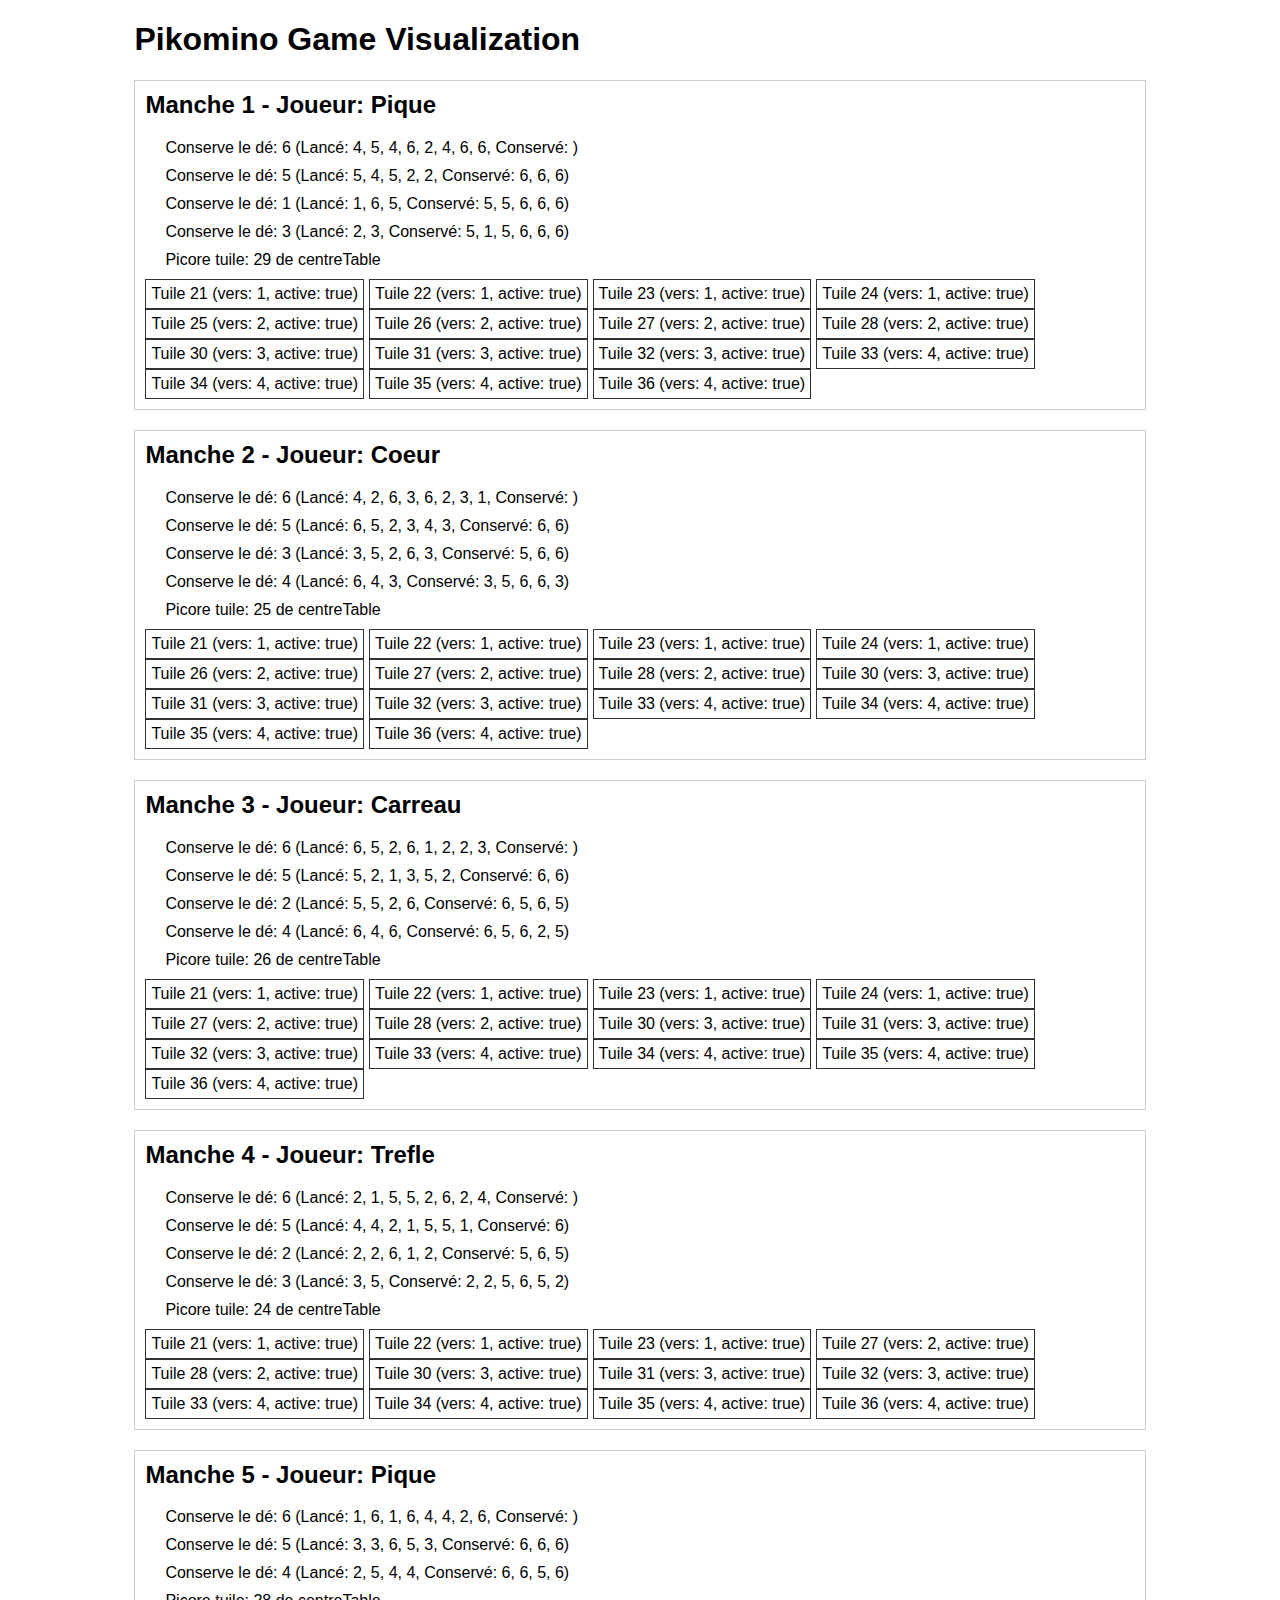
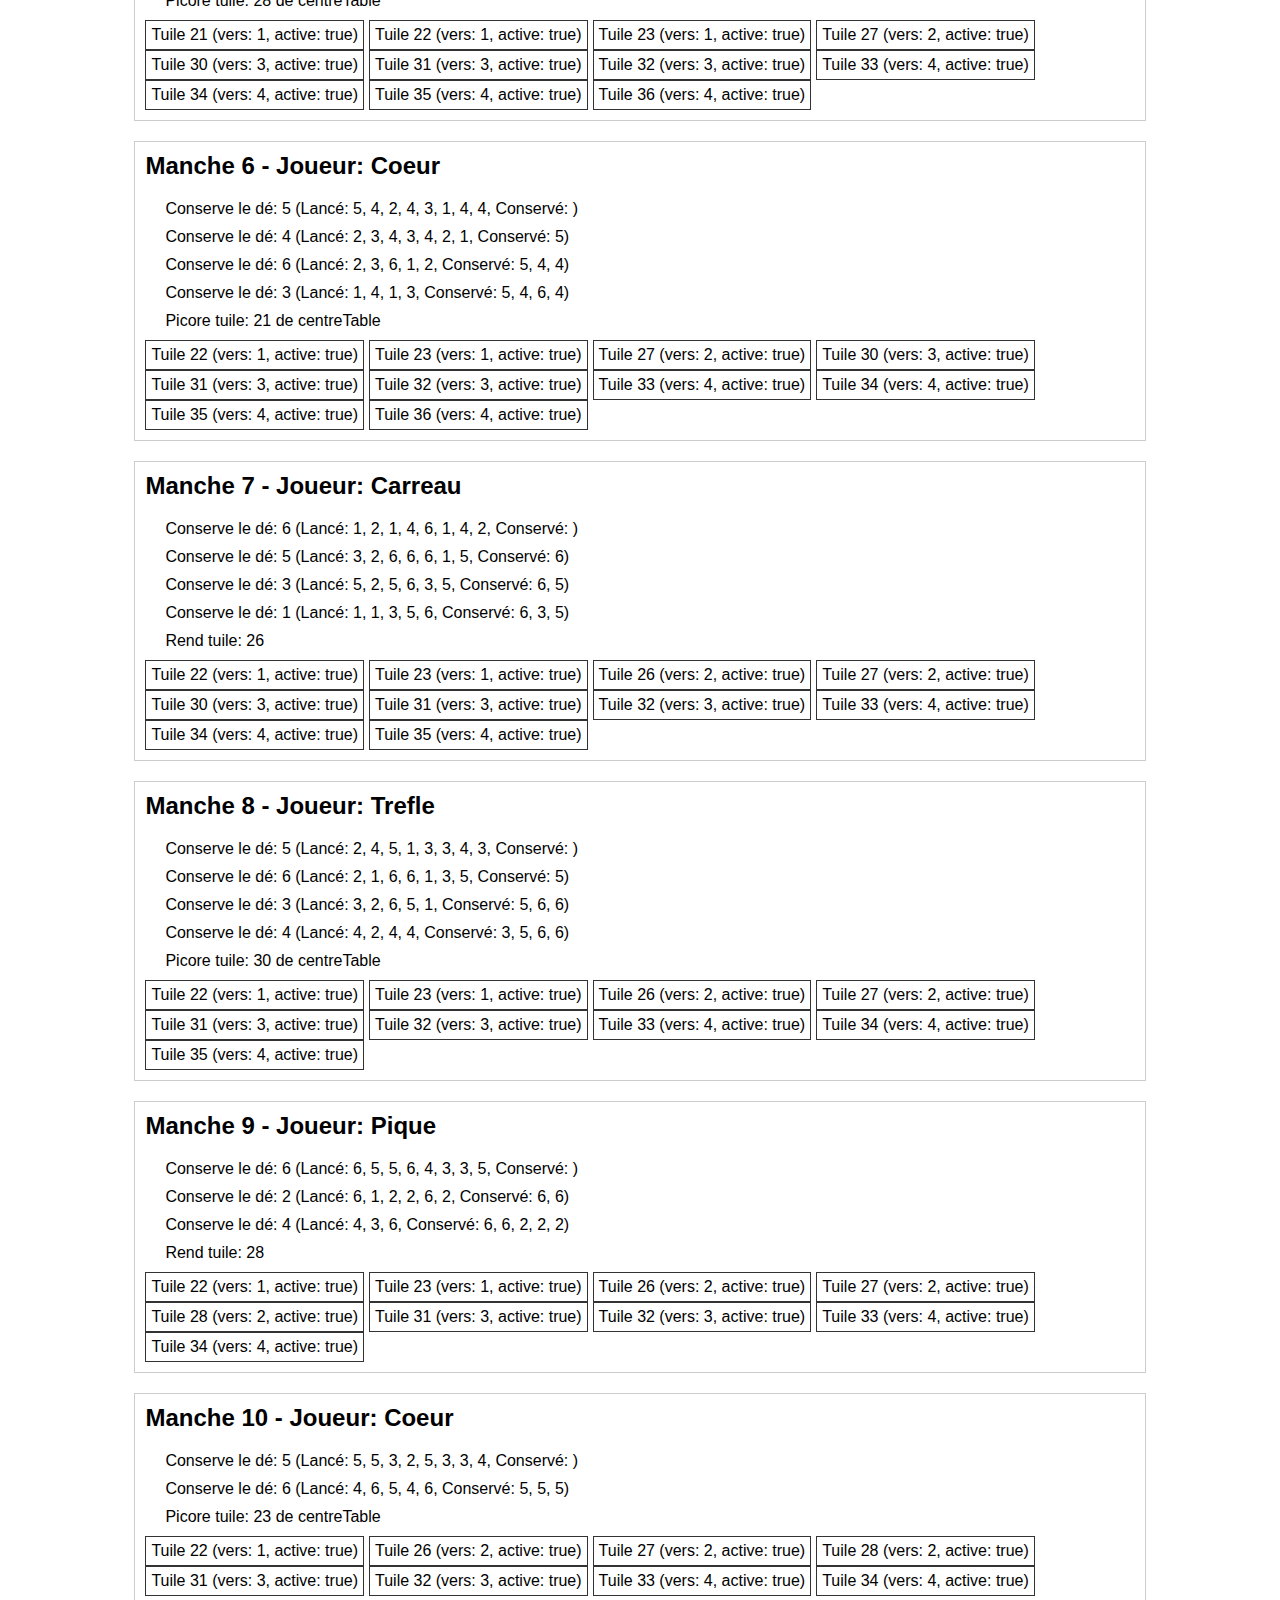
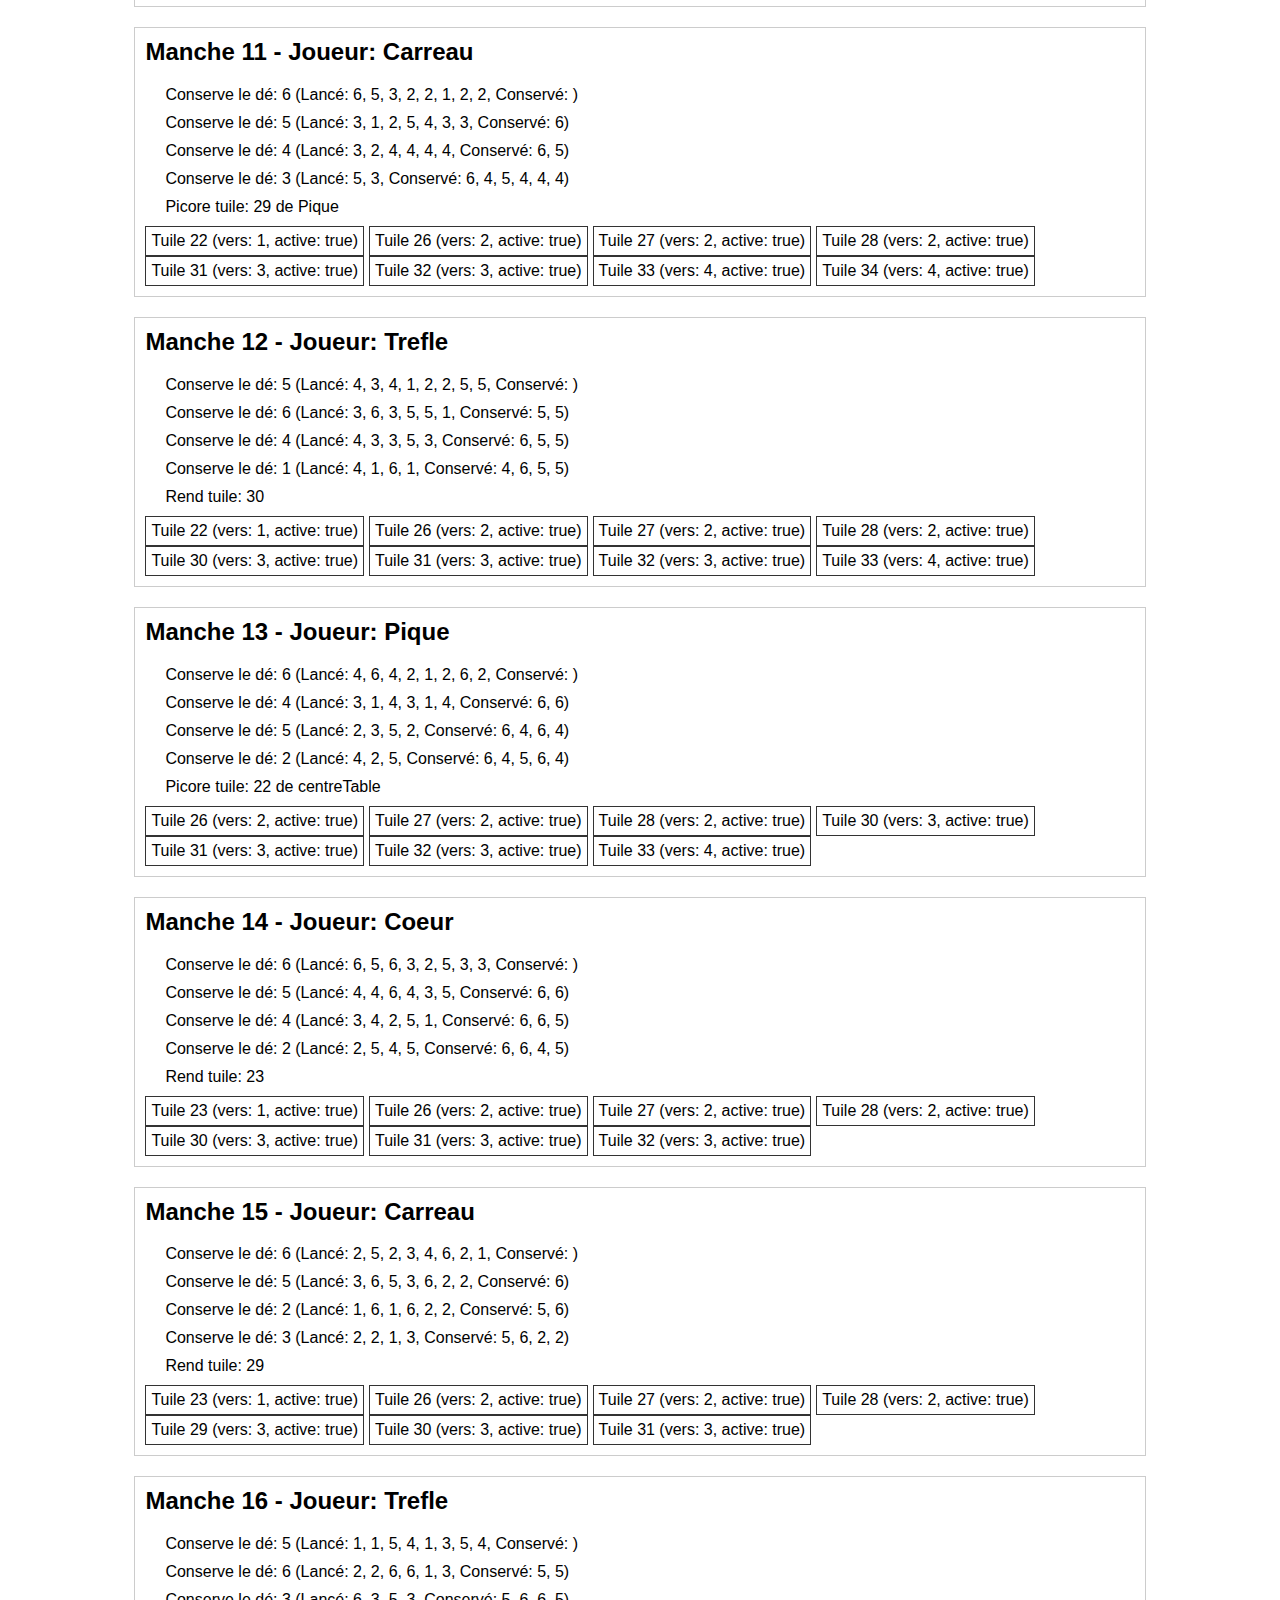
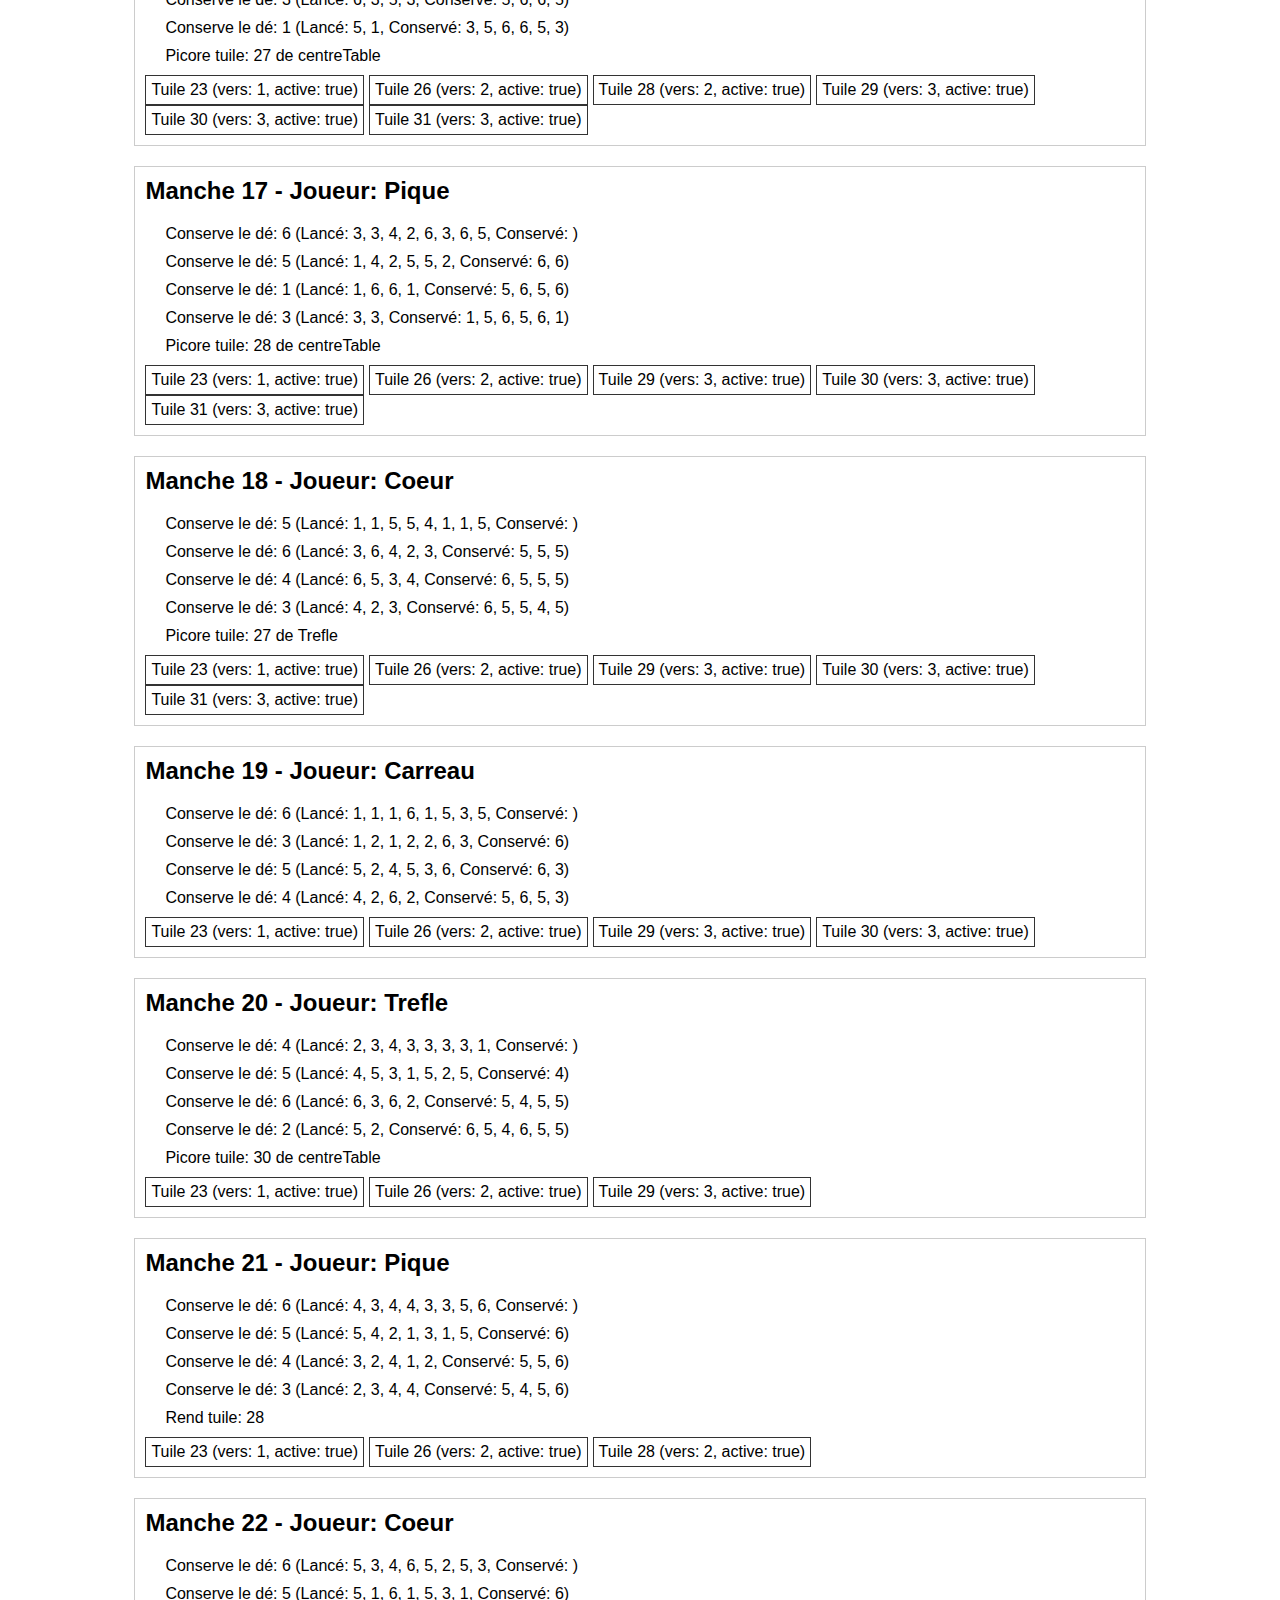
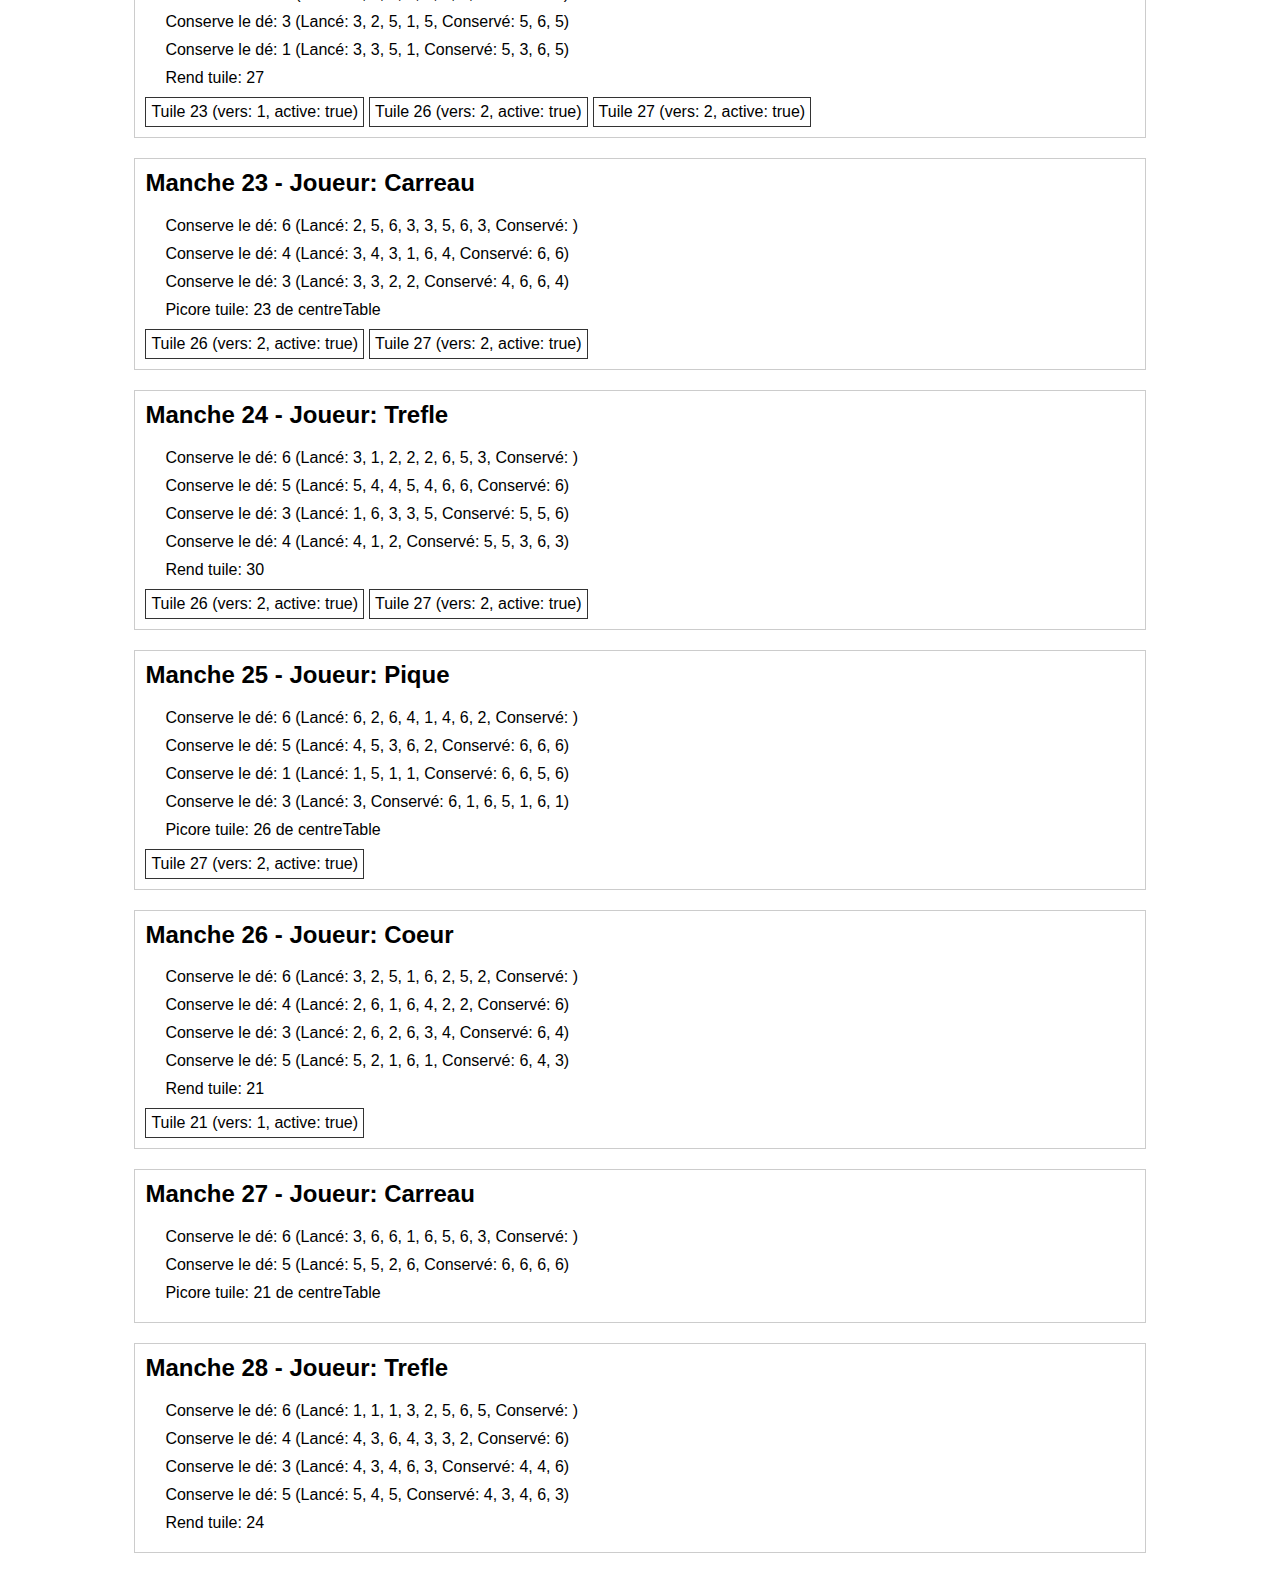
==== app/index.html @ b1c36647 "first commit" ====
<!DOCTYPE html>
<html lang="en">
<head>
    <meta charset="UTF-8">
    <meta name="viewport" content="width=device-width, initial-scale=1.0">
    <title>Pikomino</title>
    <link rel="stylesheet" href="../public/styles/style.css">
    <script src="../public/scripts/script.js" defer></script>
</head>
<body>
    <div id="game-container">
        <h1>Pikomino Game Visualization</h1>
        <div id="rounds-container"></div>
    </div>
</body>
</html>
---- public/styles/style.css ----
/* styles.css */
body {
  font-family: Arial, sans-serif;
}

#game-container {
  width: 80%;
  margin: 0 auto;
}

.round {
  border: 1px solid #ccc;
  margin: 20px 0;
  padding: 10px;
}

.round h2 {
  margin-top: 0;
}

.actions {
  margin-left: 20px;
}

.action {
  margin-bottom: 10px;
}

.tuiles {
  margin-top: 10px;
}

.tuiles .tuile {
  display: inline-block;
  margin-right: 5px;
  padding: 5px;
  border: 1px solid #333;
}/*# sourceMappingURL=style.css.map */
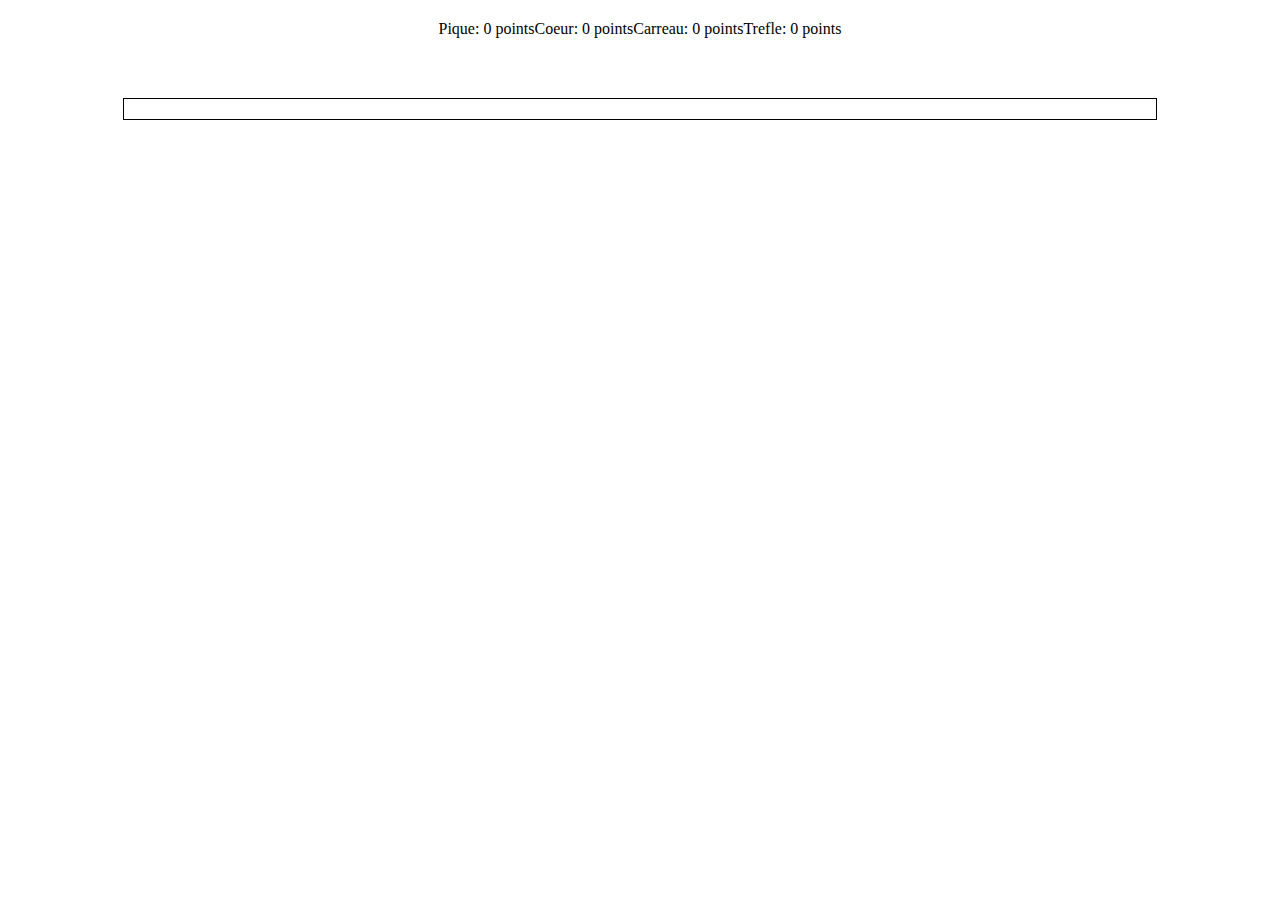
==== commit 776ea011: "second version" ====
--- a/app/index.html
+++ b/app/index.html
@@ -8,8 +8,23 @@
     <script src="../public/scripts/script.js" defer></script>
 </head>
 <body>
-    <div id="game-container">
-        <h1>Pikomino Game Visualization</h1>
+    <div id="board">
+        <div id="players">
+            <div id="Pique">Joueur Pique: 0 points</div>
+            <div id="Pique-tiles" class="player-tiles"></div>
+
+            <div id="Coeur">Joueur Coeur: 0 points</div>
+            <div id="Coeur-tiles" class="player-tiles"></div>
+
+            <div id="Carreau">Joueur Carreau: 0 points</div>
+            <div id="Carreau-tiles" class="player-tiles"></div>
+
+            <div id="Trefle">Joueur Trefle: 0 points</div>
+            <div id="Trefle-tiles" class="player-tiles"></div>
+        </div>
+
+        <div id="tuiles-container"></div>
+
         <div id="rounds-container"></div>
     </div>
 </body>
--- a/public/styles/style.css
+++ b/public/styles/style.css
@@ -1,38 +1,70 @@
-/* styles.css */
-body {
-  font-family: Arial, sans-serif;
+/* style.css */
+#board {
+  display: flex;
+  justify-content: center;
+  align-items: center;
+  flex-direction: column;
+  margin-top: 20px;
 }
 
-#game-container {
+#players {
+  display: flex;
+  justify-content: space-around;
+  align-items: center;
+  margin-bottom: 20px;
+}
+
+.player-tiles {
+  display: flex;
+  justify-content: center;
+  align-items: center;
+  flex-wrap: wrap;
+  gap: 5px;
+  margin-top: 10px;
+}
+
+.player-tiles .tuile {
+  background-color: lightblue;
+  padding: 5px;
+  border: 1px solid black;
+  border-radius: 5px;
+}
+
+#tuiles-container {
+  display: flex;
+  justify-content: center;
+  align-items: center;
+  flex-wrap: wrap;
+  gap: 10px;
+  margin-top: 20px;
+}
+
+#rounds-container {
+  margin-top: 20px;
   width: 80%;
-  margin: 0 auto;
+  border: 1px solid black;
+  padding: 10px;
+  overflow-y: auto;
+  max-height: 400px;
 }
 
 .round {
-  border: 1px solid #ccc;
-  margin: 20px 0;
-  padding: 10px;
+  border-bottom: 1px solid #ccc;
+  margin-bottom: 10px;
 }
 
 .round h2 {
-  margin-top: 0;
+  margin: 5px 0;
 }
 
 .actions {
-  margin-left: 20px;
+  margin-top: 5px;
 }
 
 .action {
-  margin-bottom: 10px;
-}
-
-.tuiles {
-  margin-top: 10px;
-}
-
-.tuiles .tuile {
-  display: inline-block;
-  margin-right: 5px;
+  margin-bottom: 5px;
   padding: 5px;
-  border: 1px solid #333;
+  border: 1px solid #ccc;
+  border-radius: 5px;
+  background-color: #f9f9f9;
 }/*# sourceMappingURL=style.css.map */